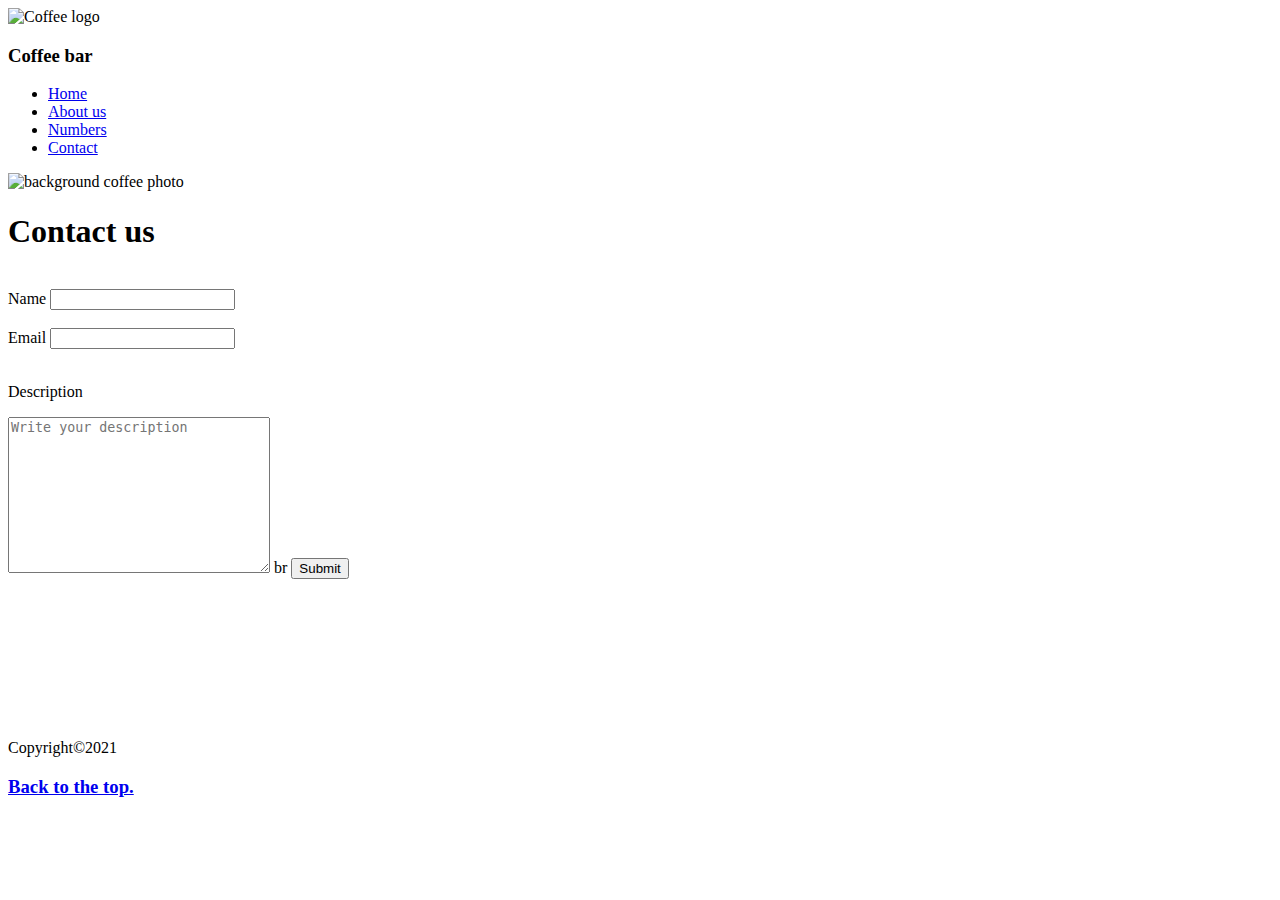
==== contact.html @ 244d9e40 "done" ====
<!DOCTYPE html>
<html lang="en">

<head>
    <meta charset="UTF-8">
    <meta http-equiv="X-UA-Compatible" content="IE=edge">
    <meta name="viewport" content="width=device-width, initial-scale=1.0">
    <title>Contact us</title>
</head>

<body>
    <img src="/images/coffee logo.png" id="top" alt="Coffee logo">
    <h3>Coffee bar</h3>
    <ul>
        <li><a href="index.html">Home</a></li>
        <li><a href="about.html">About us</a></li>
        <li><a href="numbers.html">Numbers</a></li>
        <li><a href="contact.html">Contact</a></li>
    </ul>
    <img src="/images/background coffee.jpeg" width="100%" alt="background coffee photo">
    <br />

    <h1>Contact us</h1>
    <br>
    <form action="">
        <!-- name -->
        <label for="name">Name</label>
        <input type="text" name="name" id="name">
        <br>
        <br>
        <!-- email -->
        <label for="email">Email</label>
        <input type="text" name="email" id="email">
        <br>
        <br>
        <!-- description -->
        <p>Description</p>
        <textarea name="description" id="" cols="30" rows="10" placeholder="Write your description"></textarea>
        br
        <input type="submit">
    </form>


    <br>
    <br>
    <br />
    <br />
    <br />
    <br />
    <br />
    <br />
    <p>Copyright&copy;2021</p>
    <h3><a href="#top">Back to the top.</a></h3>

</body>

</html>
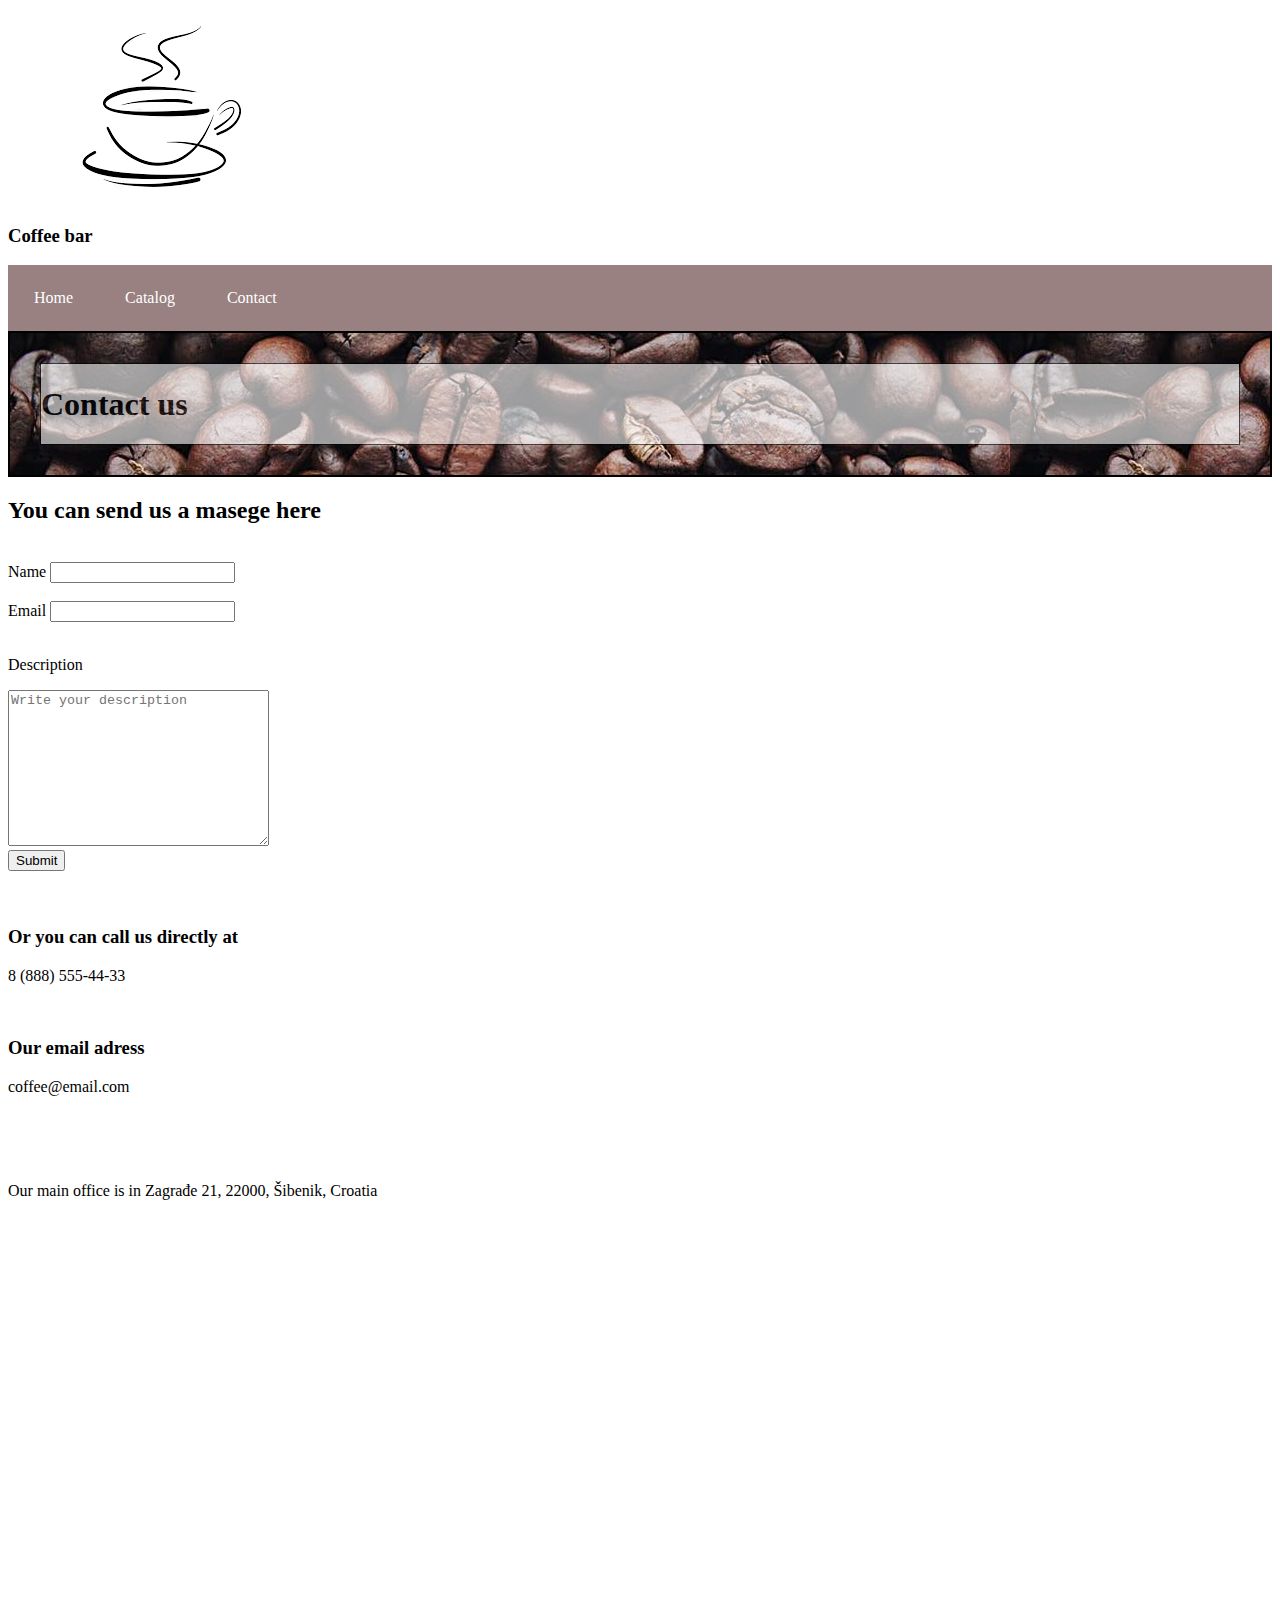
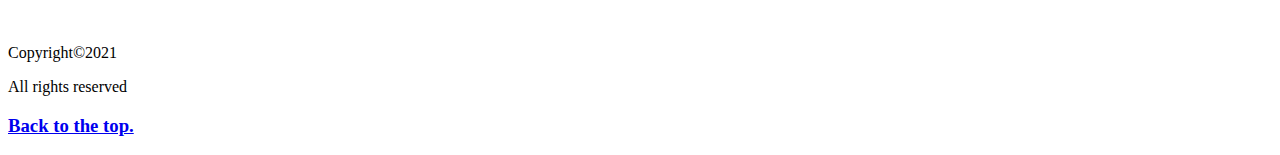
==== commit c3ec1635: "new" ====
--- a/contact.html
+++ b/contact.html
@@ -5,6 +5,7 @@
     <meta charset="UTF-8">
     <meta http-equiv="X-UA-Compatible" content="IE=edge">
     <meta name="viewport" content="width=device-width, initial-scale=1.0">
+    <link rel="stylesheet" href="style.css">
     <title>Contact us</title>
 </head>
 
@@ -13,15 +14,19 @@
     <h3>Coffee bar</h3>
     <ul>
         <li><a href="index.html">Home</a></li>
-        <li><a href="about.html">About us</a></li>
-        <li><a href="numbers.html">Numbers</a></li>
+        <li><a href="catalog.html">Catalog</a></li>
         <li><a href="contact.html">Contact</a></li>
     </ul>
-    <img src="/images/background coffee.jpeg" width="100%" alt="background coffee photo">
-    <br />
 
-    <h1>Contact us</h1>
+    <div class="background">
+        <div class="transbox">
+            <h1>Contact us</h1>
+        </div>
+    </div>
+
+    <h2>You can send us a masege here</h2>
     <br>
+
     <form action="">
         <!-- name -->
         <label for="name">Name</label>
@@ -36,11 +41,27 @@
         <!-- description -->
         <p>Description</p>
         <textarea name="description" id="" cols="30" rows="10" placeholder="Write your description"></textarea>
-        br
+        <br>
         <input type="submit">
     </form>
+    <br>
+    <br>
+
+    <h3>Or you can call us directly at</h3>
+    <p>8 (888) 555-44-33</p>
+    <br>
+
+    <h3>Our email adress</h3>
+    <p>coffee@email.com</p>
 
 
+    <br />
+    <br />
+    <br />
+    <p>Our main office is in Zagrađe 21, 22000, Šibenik, Croatia</p>
+    <iframe
+        src="https://www.google.com/maps/embed?pb=!1m18!1m12!1m3!1d23061.393277599702!2d15.889579!3d43.7380954!2m3!1f0!2f0!3f0!3m2!1i1024!2i768!4f13.1!3m3!1m2!1s0x13352f59b0df135f%3A0x75bbe96333fa0aed!2sSt.%20Michael&#39;s%20Fortress!5e0!3m2!1sen!2sus!4v1636375970053!5m2!1sen!2sus" width="400" height="300" style="border:0;" allowfullscreen="" loading="lazy"></iframe>
+    
     <br>
     <br>
     <br />
@@ -48,8 +69,9 @@
     <br />
     <br />
     <br />
-    <br />
     <p>Copyright&copy;2021</p>
+    <p>All rights reserved</p>
+
     <h3><a href="#top">Back to the top.</a></h3>
 
 </body>
--- a/style.css
+++ b/style.css
@@ -0,0 +1,47 @@
+ul {
+  list-style-type: none;
+  margin: 0;
+  padding: 0;
+  overflow: hidden;
+  background-color: rgb(153, 129, 129);
+}
+
+li {
+  float: left;
+  padding: 10px;
+}
+
+li a {
+  display: block;
+  color: white;
+  text-align: center;
+  padding: 14px 16px;
+  text-decoration: none;
+}
+
+li a:hover {
+  background-color: rgb(139, 100, 100);
+}
+
+div.background {
+  background: url(/images/background\ coffee.jpeg) repeat;
+  border: 2px solid black;
+}
+
+div.transbox {
+  margin: 30px;
+  background-color: #ffffff;
+  border: 1px solid black;
+  opacity: 0.6;
+}
+
+div.transbox p {
+  margin: 5%;
+  font-weight: bold;
+  text-align: center;
+  color: #000000;
+}
+
+p {
+  width: 50%;
+}
